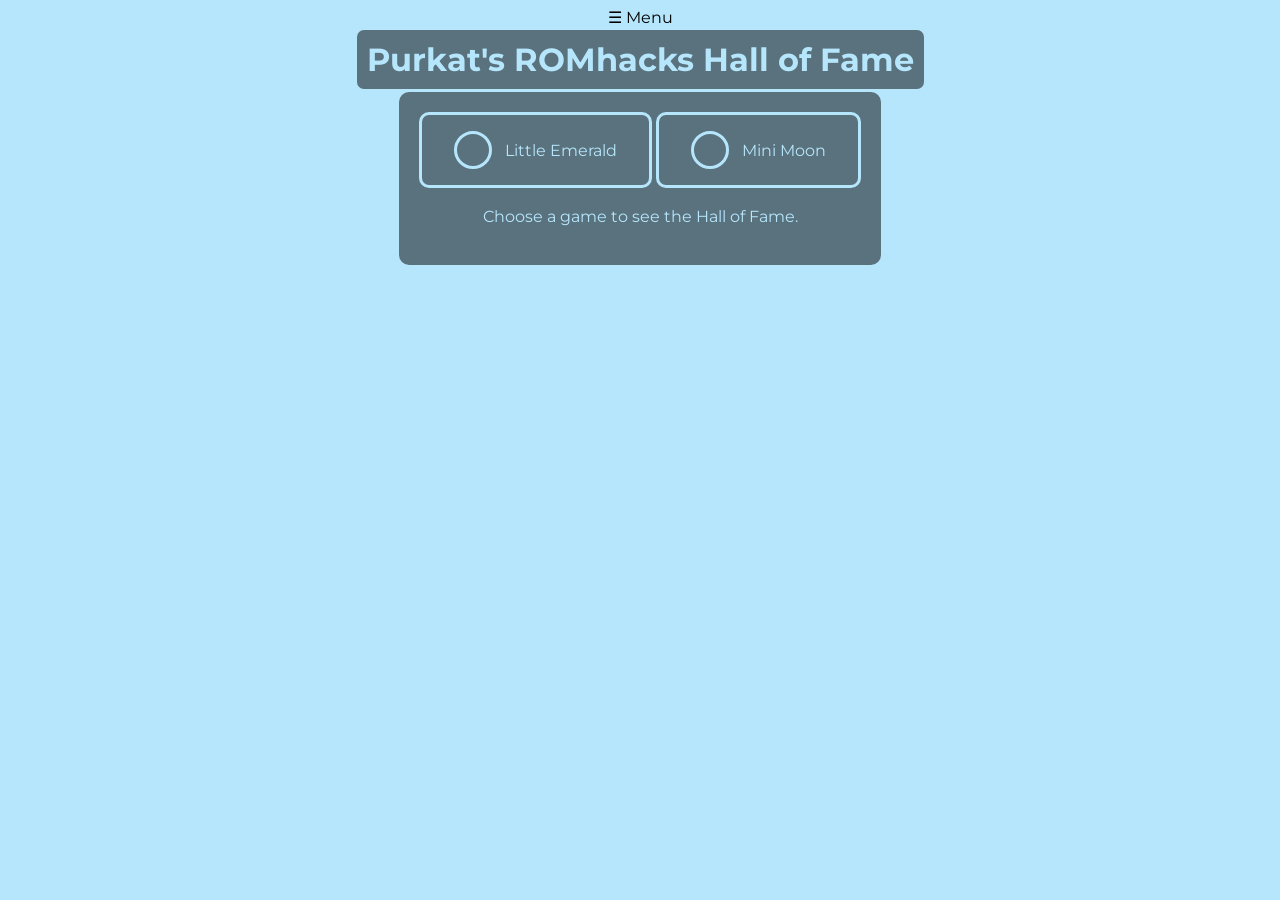
==== index.html @ 2c96e850 "style tweaks" ====
<!DOCTYPE html>
<html lang="en">
<head>
    <meta charset="UTF-8">
    <title>Purkat's ROMhacks Hall of Fame</title>
    <link rel="stylesheet" href="main.css">
    <link rel="icon" href="smallchung.png" type="image/png">
    <script type="module" src="main.js"></script>

    <div id="sidebar-container"></div>
</head>

<body>
    <h1 class="title">Purkat's ROMhacks Hall of Fame</h1>
    
    <br>

    <div id="hall-of-fame" class="hidden">
        <div id="game-radios">
            <input type="radio" id="little_emerald" value="little_emerald" name="game">
            <label for="little_emerald">Little Emerald</label>
            <input type="radio" id="mini_moon" value="mini_moon" name="game">
            <label for="mini_moon">Mini Moon</label>
        </div>

        <br>

        <span id ="hint">Choose a game to see the Hall of Fame.</span>

        <div id="run_type-radios" class="hidden">
            <input type="radio" id="hardcore_nuzlockes" value="hardcore_nuzlockes" name="run-type" checked>
            <label for="hardcore_nuzlockes">Hardcore Nuzlockes</label>
            <input type="radio" id="casual" value="casual" name="run-type">
            <label for="casual">Casual Playthroughs</label>
        </div>

        <br>

        <button id="extra-toggle" class="hidden">Toggle Extra Columns</button>

        <br>

        <div id="hof-table" class="hide-extra"></div>
    </div>

    <script>
        fetch("sidebar.html")
        .then(res => res.text())
        .then(html => {
            document.getElementById("sidebar-container").innerHTML = html;
        });
          
        function toggleSidebar() {
            const sidebar = document.getElementById("sidebar");
            if (!sidebar) return;
            sidebar.style.width = sidebar.style.width === "250px" ? "0" : "250px";
        }
    </script>
</body>
</html>
---- main.css ----
@import url('https://fonts.googleapis.com/css2?family=Montserrat&display=swap');

/* General */
body {
    font-family: 'Montserrat', sans-serif;
    background-color: #B6E6FC;
    background-size: cover;
    background-position: center;
    background-repeat: no-repeat;
    text-align: center;
}

#hall-of-fame {
    background-color: rgba(0, 0, 0, 0.5);
    padding: 20px;
    border-radius: 10px;
    max-width: 100%;
    margin: auto;
    display: inline-block;
    flex-direction: column;
    align-items: stretch;
}

.hidden {
    display: none;
}

.bounty {
    background-color: #61A061;
}

span {
    color: #B6E6FC;
}

h1 {
    color: #B6E6FC;
    background-color: rgba(0, 0, 0, 0.5);
    border: 3px solid #B6E6FC;
    border-radius: 10px;
    padding: 10px;
    max-width: 100%;
    margin: auto;
    display: inline-block;
    flex-direction: column;
    align-items: stretch;
}

/* Table */
table {
    width: 100%;
    color: white;
    border-collapse: collapse;
}

th, td {
    border: 1px solid white;
    padding: 8px;
    text-align: center;
}

th {
    background-color: rgba(255, 255, 255, 0.2);
}

.hide-extra .extra-col {
    display: none;
}

/* Button */
button {
    appearance: button;
    backface-visibility: hidden;
    background-color: rgba(0, 0, 0, 0);
    border-top-left-radius: 10px;
    border-top-right-radius: 10px;
    box-shadow: rgba(50, 50, 93, .1) 0 0 0 1px inset,rgba(50, 50, 93, .1) 0 2px 5px 0,rgba(0, 0, 0, .07) 0 1px 1px 0;
    box-sizing: border-box;
    color: #B6E6FC;
    border: 3px solid #B6E6FC;
    cursor: pointer;
    font-size: 100%;
    height: 44px;
    line-height: 1.15;
    margin: 12px 0 0;
    outline: none;
    overflow: hidden;
    padding: 0 25px;
    position: relative;
    text-align: center;
    text-transform: none;
    transform: translateZ(0);
    transition: all .2s,box-shadow .08s ease-in;
    user-select: none;
    -webkit-user-select: none;
    touch-action: manipulation;
    width: 100%;
}

label:hover,
button:hover {
    color: #fff;
    font-weight: bold;
    background-color: rgba(255, 255, 255, 0.2);
}

/* Radio buttons */
input[type="radio"] {
    display: none;
}

label {
    font-size: 16px;
    position: relative;
    color: #B6E6FC;
    cursor: pointer;
    display: inline-flex;
    align-items: center;
    gap: 0.8em;
    border: 3px solid #B6E6FC;
    padding: 1em 2em;
    border-radius: 10px;
}

label:before {
    content: "";
    height: 2em;
    width: 2em;
    border: 3px solid #B6E6FC;
    border-radius: 50%;
}

input[type="radio"]:checked + label:before {
    height: 1em;
    width: 1em;
    border: 0.65em solid #ffffff;
    background-color: #B6E6FC;
}

/* Sidebar */
.sidebar {
    height: 100%;
    width: 0;
    position: fixed;
    z-index: 999;
    top: 0;
    left: 0;
    background-color: #222;
    overflow-x: hidden;
    transition: 0.3s ease;
    padding-top: 60px;
}
  
.sidebar a {
    text-decoration: none;
    color: #B6E6FC;
}
  
.sidebar .closebtn {
    position: absolute;
    top: 10px;
    right: 20px;
    font-size: 30px;
}

.sidebar p {
    color: white;
}

.openbtn {
    color: black;
}
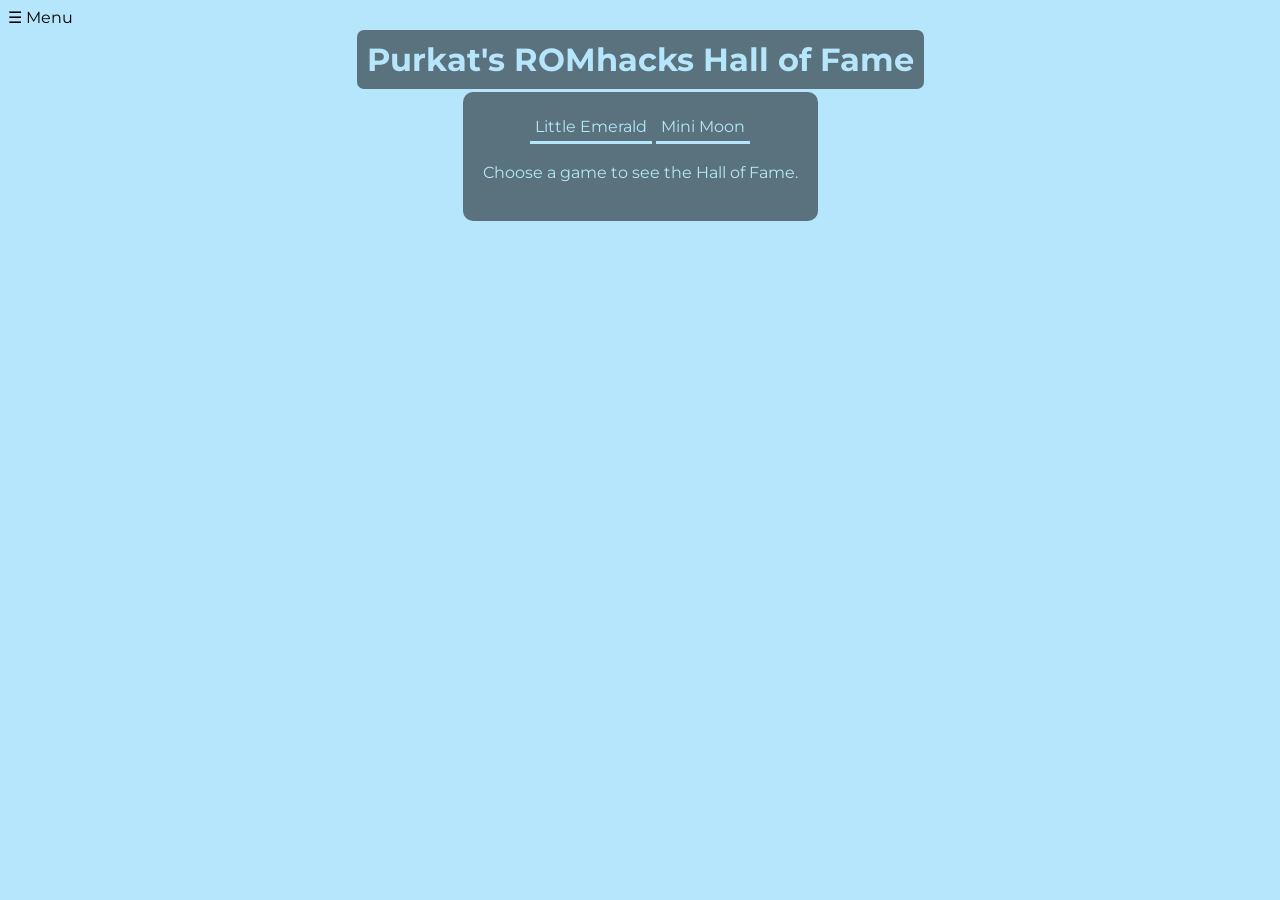
==== commit 3fbf5e3d: "content-container" ====
--- a/index.html
+++ b/index.html
@@ -6,41 +6,43 @@
     <link rel="stylesheet" href="main.css">
     <link rel="icon" href="smallchung.png" type="image/png">
     <script type="module" src="main.js"></script>
-
-    <div id="sidebar-container"></div>
 </head>
 
 <body>
-    <h1 class="title">Purkat's ROMhacks Hall of Fame</h1>
-    
-    <br>
+    <div id="sidebar-container"></div>
 
-    <div id="hall-of-fame" class="hidden">
-        <div id="game-radios">
-            <input type="radio" id="little_emerald" value="little_emerald" name="game">
-            <label for="little_emerald">Little Emerald</label>
-            <input type="radio" id="mini_moon" value="mini_moon" name="game">
-            <label for="mini_moon">Mini Moon</label>
-        </div>
-
+    <div class="content-container">
+        <h1 class="title">Purkat's ROMhacks Hall of Fame</h1>
+        
         <br>
 
-        <span id ="hint">Choose a game to see the Hall of Fame.</span>
+        <div id="hall-of-fame" class="hidden">
+            <div id="game-radios">
+                <input type="radio" id="little_emerald" value="little_emerald" name="game">
+                <label for="little_emerald">Little Emerald</label>
+                <input type="radio" id="mini_moon" value="mini_moon" name="game">
+                <label for="mini_moon">Mini Moon</label>
+            </div>
 
-        <div id="run_type-radios" class="hidden">
-            <input type="radio" id="hardcore_nuzlockes" value="hardcore_nuzlockes" name="run-type" checked>
-            <label for="hardcore_nuzlockes">Hardcore Nuzlockes</label>
-            <input type="radio" id="casual" value="casual" name="run-type">
-            <label for="casual">Casual Playthroughs</label>
+            <br>
+
+            <span id ="hint">Choose a game to see the Hall of Fame.</span>
+
+            <div id="run_type-radios" class="hidden">
+                <input type="radio" id="hardcore_nuzlockes" value="hardcore_nuzlockes" name="run-type" checked>
+                <label for="hardcore_nuzlockes">Hardcore Nuzlockes</label>
+                <input type="radio" id="casual" value="casual" name="run-type">
+                <label for="casual">Casual Playthroughs</label>
+            </div>
+
+            <br>
+
+            <button id="extra-toggle" class="hidden">Toggle Extra Columns</button>
+
+            <br>
+
+            <div id="hof-table" class="hide-extra"></div>
         </div>
-
-        <br>
-
-        <button id="extra-toggle" class="hidden">Toggle Extra Columns</button>
-
-        <br>
-
-        <div id="hof-table" class="hide-extra"></div>
     </div>
 
     <script>
--- a/main.css
+++ b/main.css
@@ -1,12 +1,15 @@
 @import url('https://fonts.googleapis.com/css2?family=Montserrat&display=swap');
 
 /* General */
-body {
+html {
     font-family: 'Montserrat', sans-serif;
     background-color: #B6E6FC;
     background-size: cover;
     background-position: center;
     background-repeat: no-repeat;
+}
+
+.content-container {
     text-align: center;
 }
 
@@ -29,7 +32,11 @@
     background-color: #61A061;
 }
 
-span {
+.info {
+    font-weight: lighter;
+}
+
+#hint {
     color: #B6E6FC;
 }
 
@@ -59,8 +66,8 @@
     text-align: center;
 }
 
-th {
-    background-color: rgba(255, 255, 255, 0.2);
+th.extra-col {
+    background-color: #91686F;
 }
 
 .hide-extra .extra-col {
@@ -104,6 +111,11 @@
     background-color: rgba(255, 255, 255, 0.2);
 }
 
+button.clicked {
+    color: white;
+    font-weight: bold;
+}
+
 /* Radio buttons */
 input[type="radio"] {
     display: none;
@@ -117,24 +129,13 @@
     display: inline-flex;
     align-items: center;
     gap: 0.8em;
-    border: 3px solid #B6E6FC;
-    padding: 1em 2em;
-    border-radius: 10px;
+    border-bottom: 3px solid #B6E6FC;
+    padding: 5px;
 }
 
-label:before {
-    content: "";
-    height: 2em;
-    width: 2em;
-    border: 3px solid #B6E6FC;
-    border-radius: 50%;
-}
-
-input[type="radio"]:checked + label:before {
-    height: 1em;
-    width: 1em;
-    border: 0.65em solid #ffffff;
-    background-color: #B6E6FC;
+input[type="radio"]:checked + label {
+    color: white;
+    font-weight: bold;
 }
 
 /* Sidebar */
@@ -169,4 +170,5 @@
 
 .openbtn {
     color: black;
+    cursor: pointer;
 }
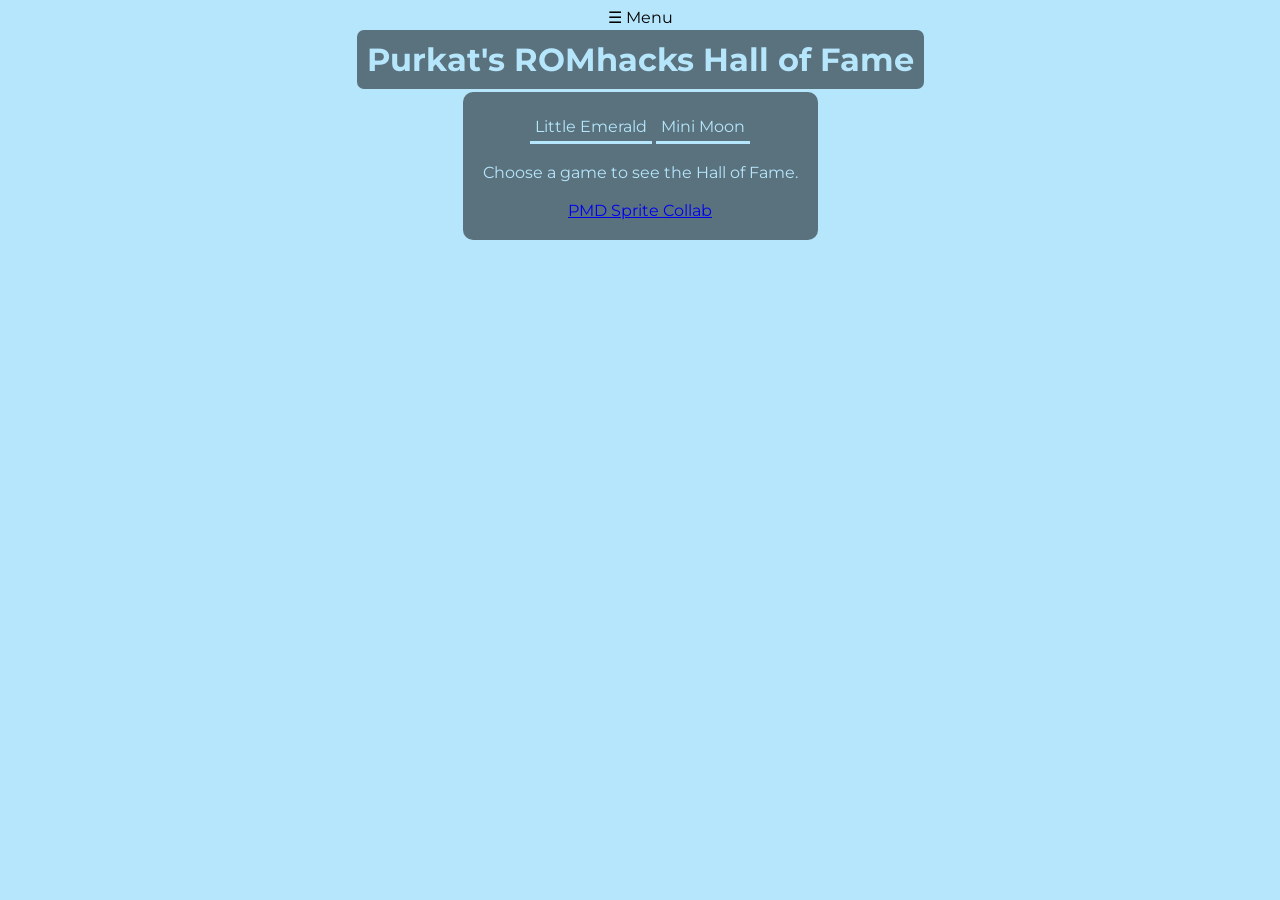
==== commit 42bd3772: "credits" ====
--- a/index.html
+++ b/index.html
@@ -42,6 +42,10 @@
             <br>
 
             <div id="hof-table" class="hide-extra"></div>
+
+            <span id="credits">
+                <a href="https://sprites.pmdcollab.org/#/">PMD Sprite Collab</a>
+            </span>
         </div>
     </div>
 
--- a/main.css
+++ b/main.css
@@ -40,6 +40,12 @@
     color: #B6E6FC;
 }
 
+#credits {
+    text-decoration: none;
+    color: #B6E6FC;
+    text-align: right;
+}
+
 h1 {
     color: #B6E6FC;
     background-color: rgba(0, 0, 0, 0.5);
@@ -64,6 +70,15 @@
     border: 1px solid white;
     padding: 8px;
     text-align: center;
+}
+
+td img.pmd {
+    border: 2px solid black
+}
+
+td a {
+    text-decoration: none;
+    color: #B6E6FC;
 }
 
 th.extra-col {
@@ -166,6 +181,11 @@
 
 .sidebar p {
     color: white;
+    padding: 30px;
+}
+
+#sidebar-container {
+    text-align: center;
 }
 
 .openbtn {
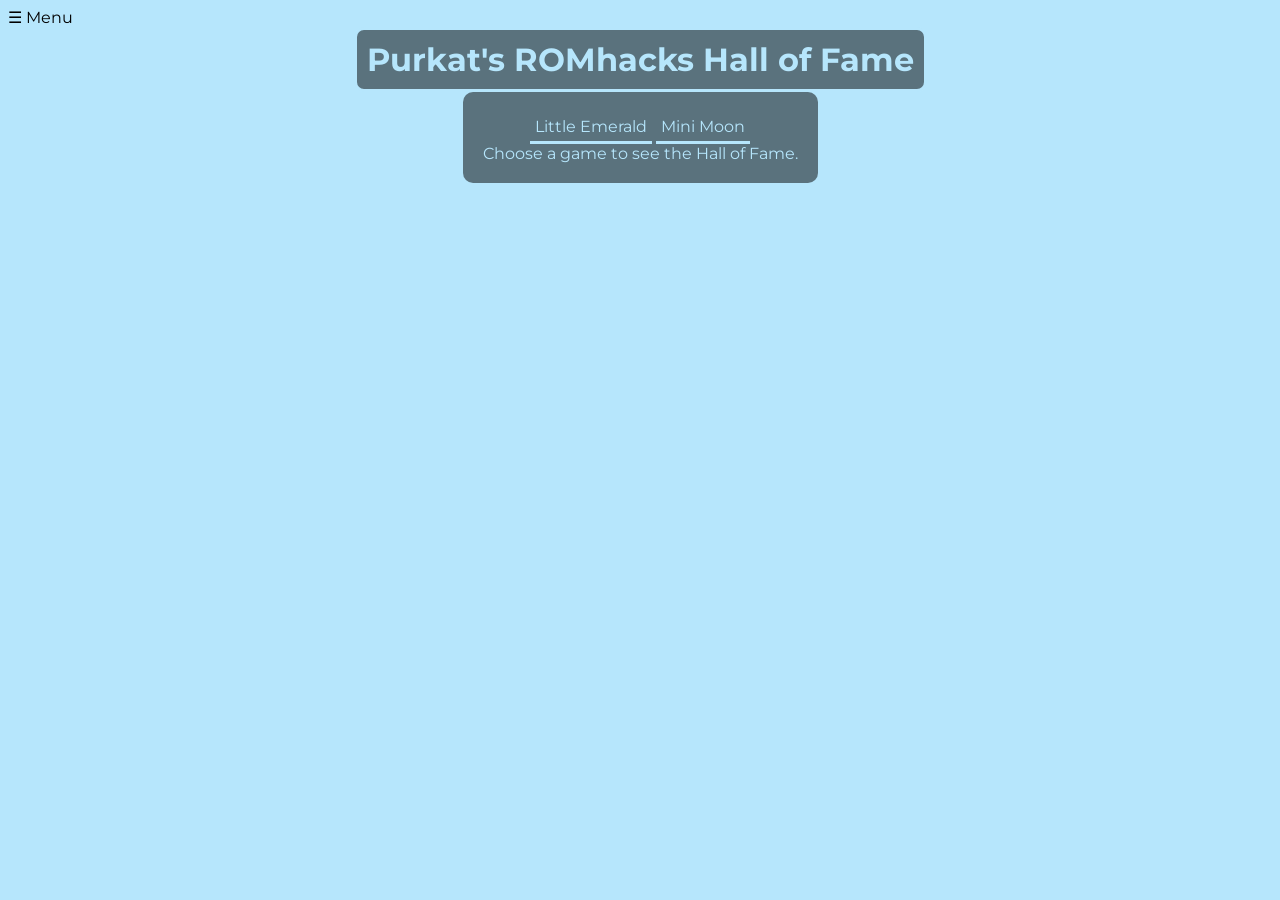
==== commit 5723a96e: "credits style" ====
--- a/index.html
+++ b/index.html
@@ -24,8 +24,6 @@
                 <label for="mini_moon">Mini Moon</label>
             </div>
 
-            <br>
-
             <span id ="hint">Choose a game to see the Hall of Fame.</span>
 
             <div id="run_type-radios" class="hidden">
@@ -35,15 +33,13 @@
                 <label for="casual">Casual Playthroughs</label>
             </div>
 
-            <br>
-
             <button id="extra-toggle" class="hidden">Toggle Extra Columns</button>
 
             <br>
 
             <div id="hof-table" class="hide-extra"></div>
 
-            <span id="credits">
+            <span class="hidden" id="credits">
                 <a href="https://sprites.pmdcollab.org/#/">PMD Sprite Collab</a>
             </span>
         </div>
--- a/main.css
+++ b/main.css
@@ -40,10 +40,12 @@
     color: #B6E6FC;
 }
 
-#credits {
+span a {
     text-decoration: none;
     color: #B6E6FC;
+    display: block;
     text-align: right;
+    margin-top: 10px;
 }
 
 h1 {
@@ -155,6 +157,7 @@
 
 /* Sidebar */
 .sidebar {
+    text-align: center;
     height: 100%;
     width: 0;
     position: fixed;
@@ -184,10 +187,6 @@
     padding: 30px;
 }
 
-#sidebar-container {
-    text-align: center;
-}
-
 .openbtn {
     color: black;
     cursor: pointer;
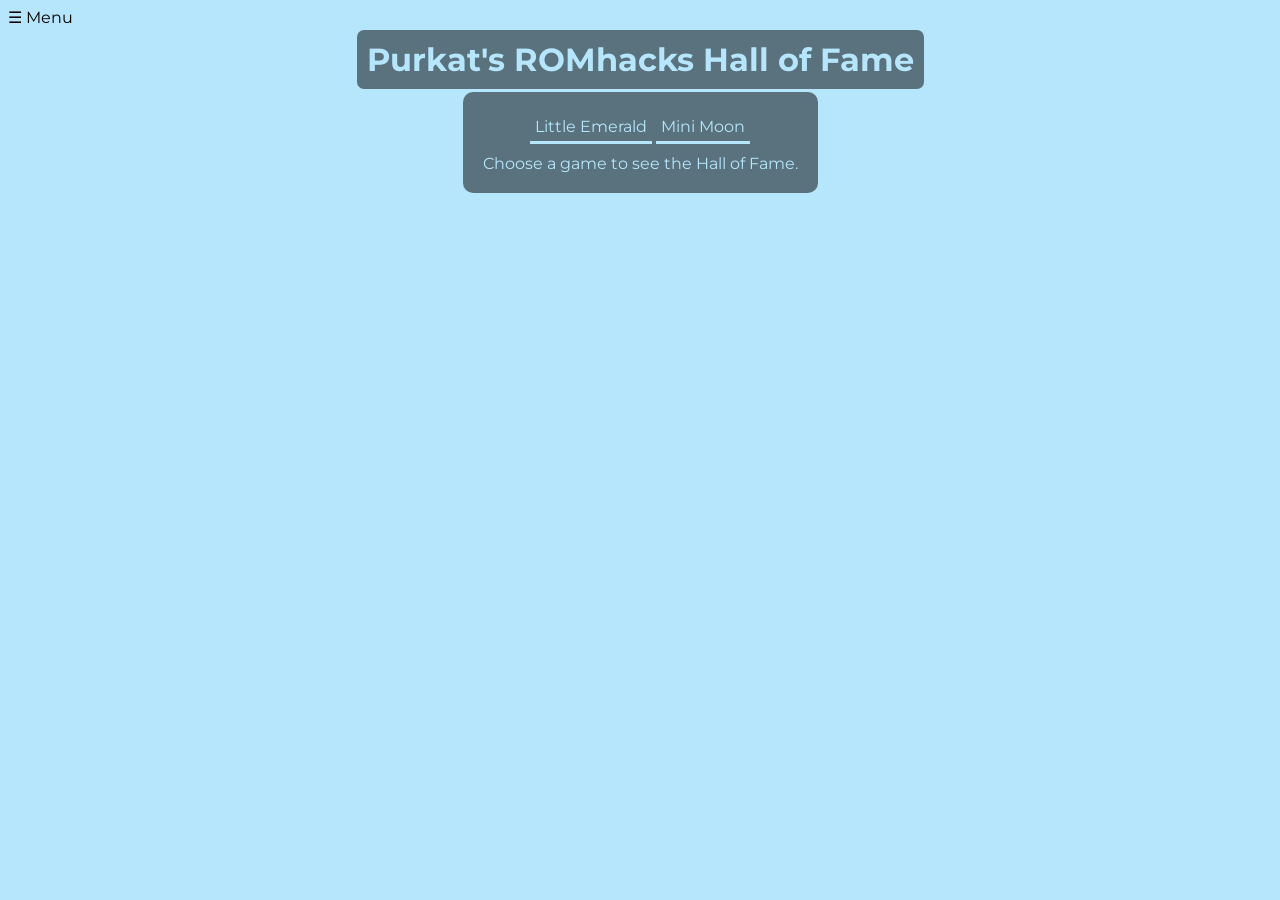
==== commit a03f7b19: "margins" ====
--- a/index.html
+++ b/index.html
@@ -35,8 +35,6 @@
 
             <button id="extra-toggle" class="hidden">Toggle Extra Columns</button>
 
-            <br>
-
             <div id="hof-table" class="hide-extra"></div>
 
             <span class="hidden" id="credits">
--- a/main.css
+++ b/main.css
@@ -38,6 +38,10 @@
 
 #hint {
     color: #B6E6FC;
+}
+
+#game-radios {
+    margin-bottom: 10px;
 }
 
 span a {
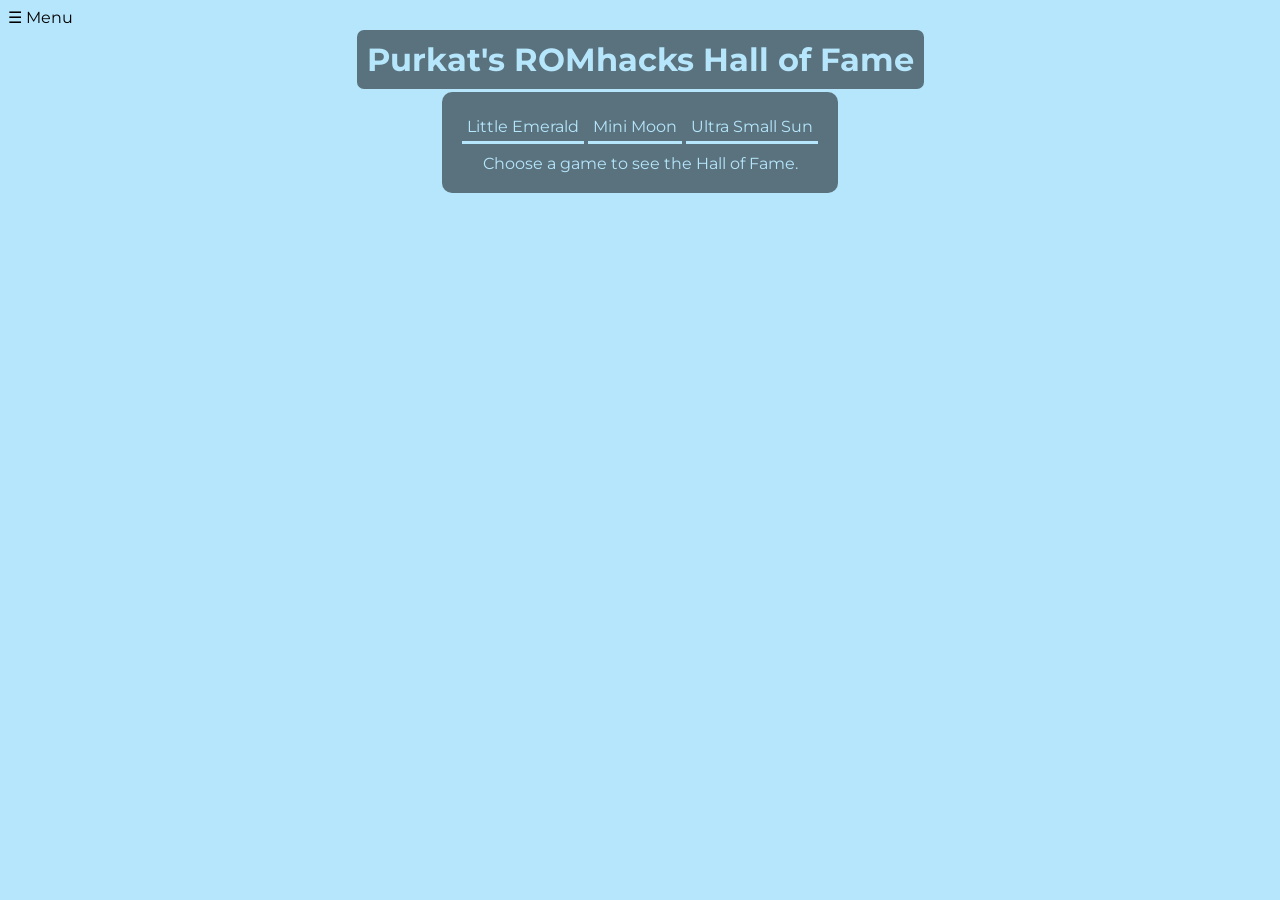
==== commit 7725adc4: "uss buttons" ====
--- a/index.html
+++ b/index.html
@@ -22,6 +22,8 @@
                 <label for="little_emerald">Little Emerald</label>
                 <input type="radio" id="mini_moon" value="mini_moon" name="game">
                 <label for="mini_moon">Mini Moon</label>
+                <input type="radio" id="ultra_small_sun" value="ultra_small_sun" name="game">
+                <label for="ultra_small_sun">Ultra Small Sun</label>
             </div>
 
             <span id ="hint">Choose a game to see the Hall of Fame.</span>
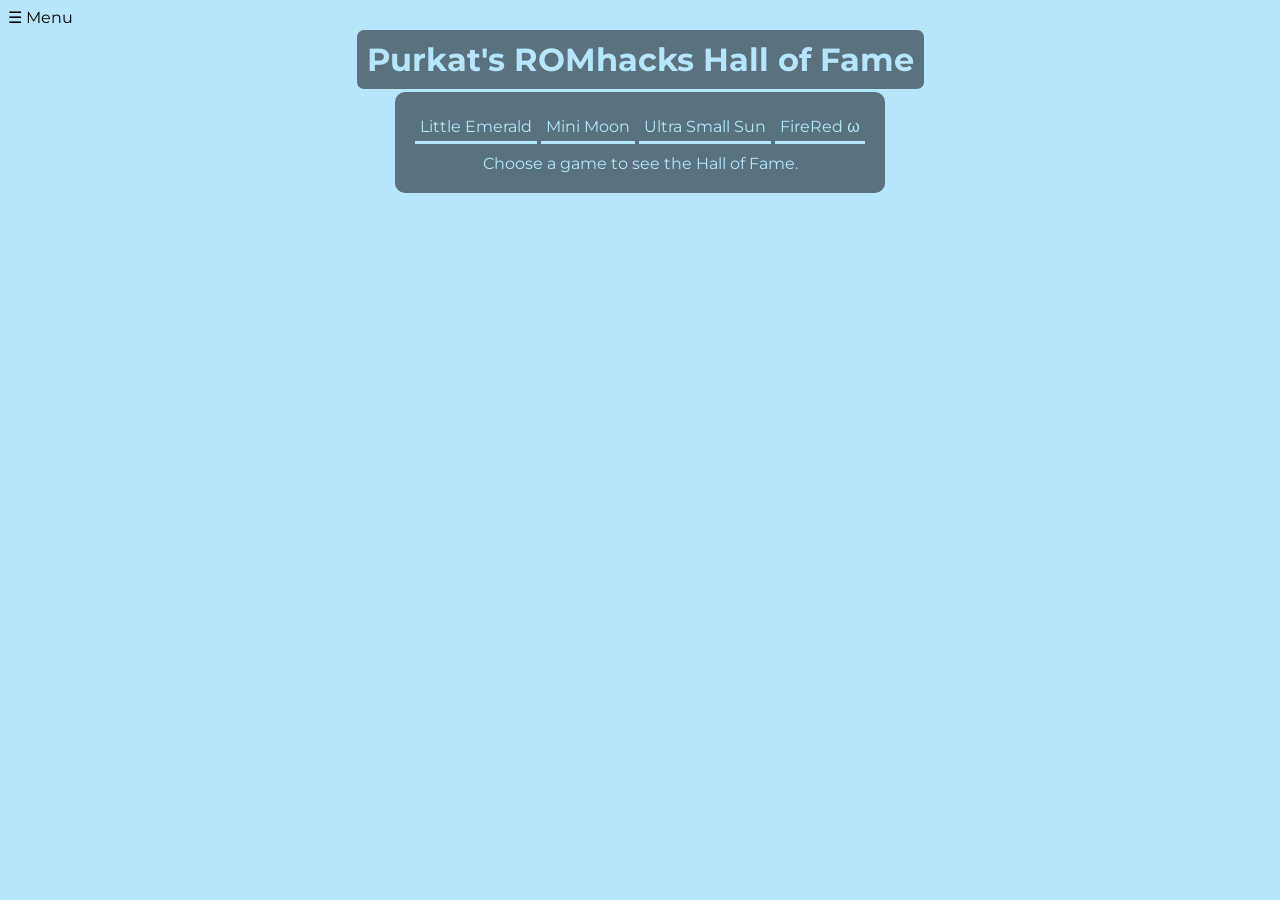
==== commit fe104d44: "frol" ====
--- a/index.html
+++ b/index.html
@@ -24,6 +24,8 @@
                 <label for="mini_moon">Mini Moon</label>
                 <input type="radio" id="ultra_small_sun" value="ultra_small_sun" name="game">
                 <label for="ultra_small_sun">Ultra Small Sun</label>
+                <input type="radio" id="firered_omega_lowercase" value="firered_omega_lowercase" name="game">
+                <label for="firered_omega_lowercase">FireRed ω</label>
             </div>
 
             <span id ="hint">Choose a game to see the Hall of Fame.</span>
